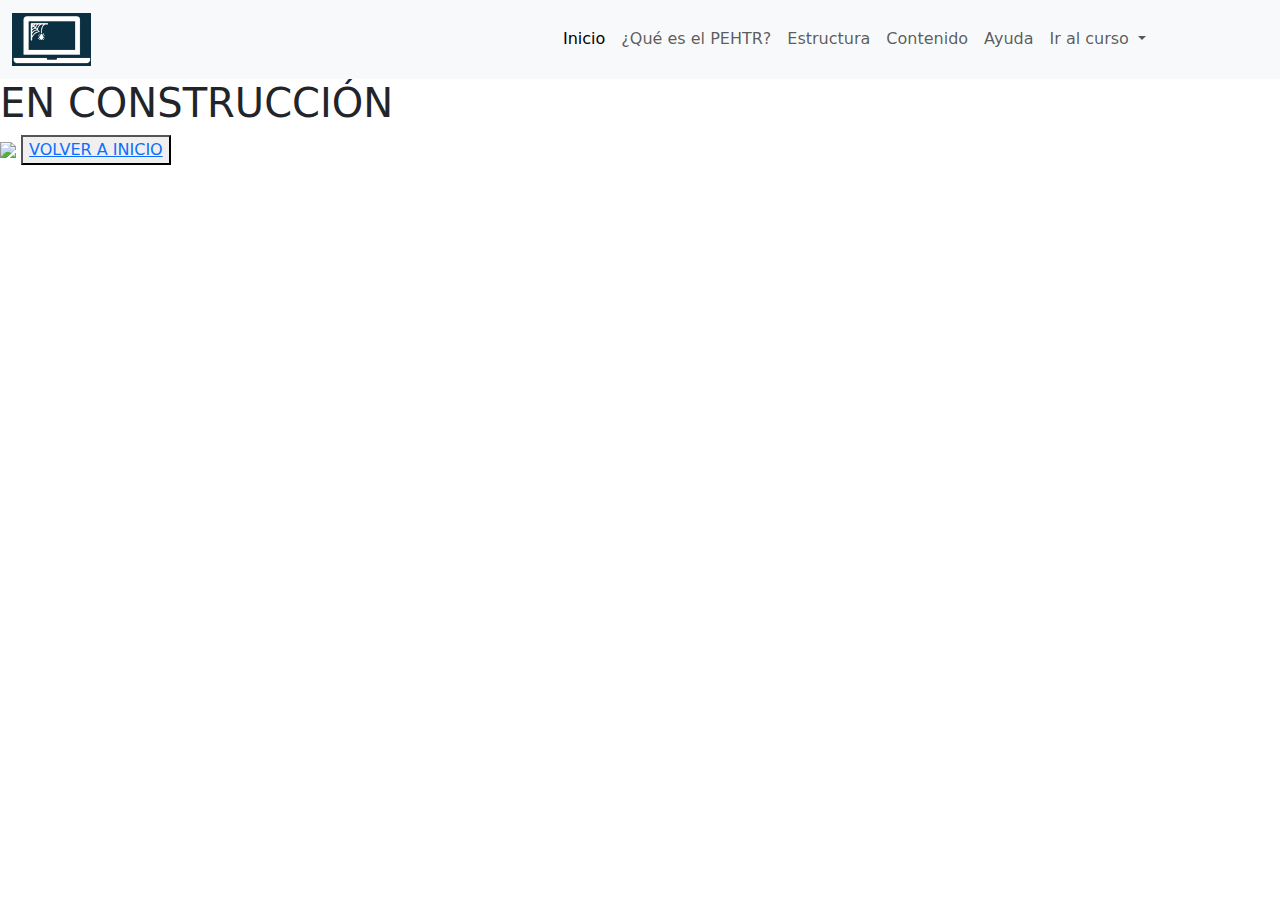
==== modulo1.html @ 03314fc0 "first commit" ====
<!DOCTYPE html>
<html lang="es">
<head>
    <meta charset="UTF-8">
    <meta name="viewport" content="width=device-width, initial-scale=1.0">
    <title>Módulo 1</title>
    <link rel="stylesheet" href="https://cdn.jsdelivr.net/npm/bootstrap@5.3.3/dist/css/bootstrap.min.css">
    <link rel="stylesheet" href="./STYLES/styles.css">
    <link rel="stylesheet" href="./STYLES/mq.css">
    <link rel="shortcut icon" href="./ASSETS/IMG/Logo Arachne Software/favicon-16x16.png">
    <script src="https://kit.fontawesome.com/31b9f39739.js" crossorigin="anonymous"></script>
</head>
<body>
    <header>
        <!-- Barra de navegación -->
        <nav class="navbar navbar-expand-lg bg-body-tertiary">
            <div class="container-fluid">
                <a class="navbar-brand" href="#"><img src="./ASSETS/IMG/Logo Arachne cuadrado.png" width="15%"></a>
                <button class="navbar-toggler" type="button" data-bs-toggle="collapse"
                    data-bs-target="#navbarNavDropdown" aria-controls="navbarNavDropdown" aria-expanded="false"
                    aria-label="Toggle navigation">
                    <span class="navbar-toggler-icon"></span>
                </button>
                <div class="collapse navbar-collapse" id="navbarNavDropdown">
                    <ul class="navbar-nav">
                        <li class="nav-item">
                            <a class="nav-link active" aria-current="page" href="#">Inicio</a>
                        </li>
                        <li class="nav-item">
                            <a class="nav-link" href="#queEs">¿Qué es el PEHTR?</a>
                        </li>
                        <li class="nav-item">
                            <a class="nav-link" href="#estructura">Estructura</a>
                        </li>
                        <li class="nav-item">
                            <a class="nav-link" href="#contenido">Contenido</a>
                        </li>
                        <li class="nav-item">
                            <a class="nav-link" href="./ayuda.html" target="_blank">Ayuda</a>
                        </li>
                        <li class="nav-item dropdown">
                            <a class="nav-link dropdown-toggle" href="#" role="button" data-bs-toggle="dropdown"
                                aria-expanded="false">
                                Ir al curso
                            </a>
                            <ul class="dropdown-menu">
                                <li><a class="dropdown-item" href="./modulo1.html" target="_parent">Módulo 1 - Introducción</a></li>
                                <li><a class="dropdown-item" href="./modulo2.html">Módulo 2 - Habilidades de
                                        autonomía</a></li>
                                <li><a class="dropdown-item" href="./modulo3.html">Módulo 3 - Habilidades para la buena
                                        gestión del tiempo</a></li>
                                <li><a class="dropdown-item" href="./modulo4.html">Módulo 4 - Uso de herramientas
                                        tecnológicas</a></li>
                            </ul>
                        </li>
                    </ul>
                </div>
            </div>
        </nav>
    </header>
    <main>
        <h1>EN CONSTRUCCIÓN</h1>
        <img src="./ASSETS/VIDEO/En construcción.gif">
        <button>
            <a href="./index.html">VOLVER A INICIO</a>
        </button>
    </main>
    
</body>
</html>
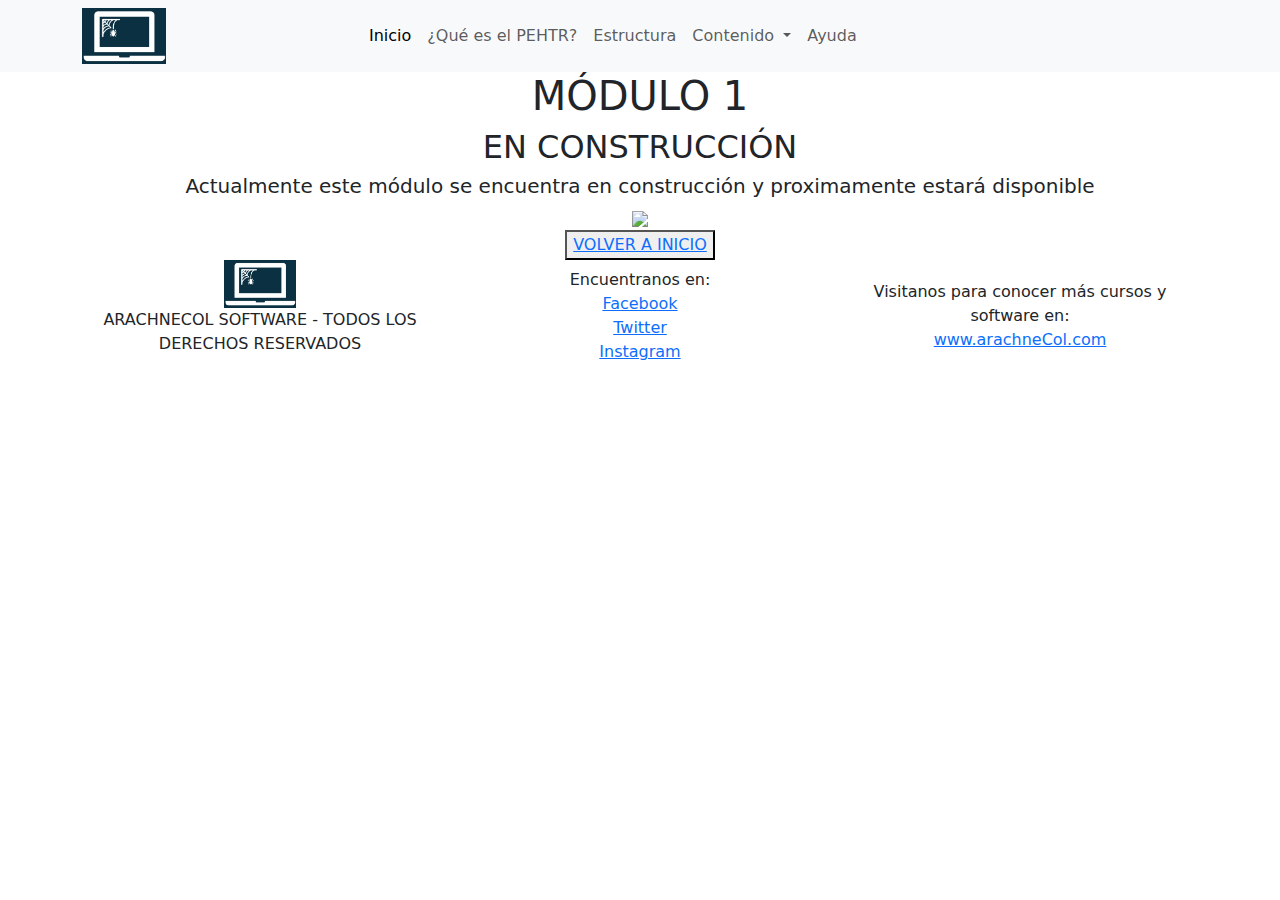
==== commit 7d8b65c0: "Actualización 02042024" ====
--- a/modulo1.html
+++ b/modulo1.html
@@ -14,57 +14,92 @@
     <header>
         <!-- Barra de navegación -->
         <nav class="navbar navbar-expand-lg bg-body-tertiary">
-            <div class="container-fluid">
-                <a class="navbar-brand" href="#"><img src="./ASSETS/IMG/Logo Arachne cuadrado.png" width="15%"></a>
-                <button class="navbar-toggler" type="button" data-bs-toggle="collapse"
-                    data-bs-target="#navbarNavDropdown" aria-controls="navbarNavDropdown" aria-expanded="false"
-                    aria-label="Toggle navigation">
-                    <span class="navbar-toggler-icon"></span>
-                </button>
-                <div class="collapse navbar-collapse" id="navbarNavDropdown">
-                    <ul class="navbar-nav">
-                        <li class="nav-item">
-                            <a class="nav-link active" aria-current="page" href="#">Inicio</a>
-                        </li>
-                        <li class="nav-item">
-                            <a class="nav-link" href="#queEs">¿Qué es el PEHTR?</a>
-                        </li>
-                        <li class="nav-item">
-                            <a class="nav-link" href="#estructura">Estructura</a>
-                        </li>
-                        <li class="nav-item">
-                            <a class="nav-link" href="#contenido">Contenido</a>
-                        </li>
-                        <li class="nav-item">
-                            <a class="nav-link" href="./ayuda.html" target="_blank">Ayuda</a>
-                        </li>
-                        <li class="nav-item dropdown">
-                            <a class="nav-link dropdown-toggle" href="#" role="button" data-bs-toggle="dropdown"
-                                aria-expanded="false">
-                                Ir al curso
-                            </a>
-                            <ul class="dropdown-menu">
-                                <li><a class="dropdown-item" href="./modulo1.html" target="_parent">Módulo 1 - Introducción</a></li>
-                                <li><a class="dropdown-item" href="./modulo2.html">Módulo 2 - Habilidades de
-                                        autonomía</a></li>
-                                <li><a class="dropdown-item" href="./modulo3.html">Módulo 3 - Habilidades para la buena
-                                        gestión del tiempo</a></li>
-                                <li><a class="dropdown-item" href="./modulo4.html">Módulo 4 - Uso de herramientas
-                                        tecnológicas</a></li>
-                            </ul>
-                        </li>
-                    </ul>
+            <div class="container text-left">
+                <div class="col-md-3">
+                    <a class="navbar-brand" href="#"><img src="./ASSETS/IMG/Logo ArachneCol cuadrado.png"
+                            width="30%"></a>
+                </div>
+                <div class="col-md-9">
+                    <button class="navbar-toggler" type="button" data-bs-toggle="collapse"
+                        data-bs-target="#navbarNavDropdown" aria-controls="navbarNavDropdown" aria-expanded="false"
+                        aria-label="Toggle navigation">
+                        <span class="navbar-toggler-icon"></span>
+                    </button>
+                    <div class="collapse navbar-collapse" id="navbarNavDropdown">
+
+                        <ul class="navbar-nav">
+                            <li class="nav-item">
+                                <a class="nav-link active" aria-current="page" href="./index.html">Inicio</a>
+                            </li>
+
+                            <li class="nav-item">
+                                <a class="nav-link" href="./index.html#queEs">¿Qué es el PEHTR?</a>
+                            </li>
+
+                            <li class="nav-item">
+                                <a class="nav-link" href="./index.html#estructura">Estructura</a>
+                            </li>
+
+                            <li class="nav-item dropdown">
+                                <a class="nav-link dropdown-toggle" href="#" role="button"
+                                    data-bs-toggle="dropdown" aria-expanded="false">
+                                    Contenido
+                                </a>
+                                <ul class="dropdown-menu">
+                                    <li><a class="dropdown-item" href="./modulo1.html">Módulo 1 - Introducción</a></li>
+                                    <li><a class="dropdown-item" href="./modulo2.html">Módulo 2 - Habilidades de
+                                            autonomía</a></li>
+                                    <li><a class="dropdown-item" href="./modulo3.html">Módulo 3 - Habilidades para la buena
+                                            gestión del tiempo</a></li>
+                                    <li><a class="dropdown-item" href="./modulo4.html">Módulo 4 - Uso de herramientas
+                                            tecnológicas</a></li>
+                                </ul>
+                            <li class="nav-item">
+                                <a class="nav-link" href="./ayuda.html" target="_blank">Ayuda</a>
+                            </li>                        
+                        </ul>
+                    </div>
                 </div>
             </div>
         </nav>
     </header>
-    <main>
-        <h1>EN CONSTRUCCIÓN</h1>
-        <img src="./ASSETS/VIDEO/En construcción.gif">
+    <main class="container text-center">    
+        <h1>MÓDULO 1</h1>
+        <H2>EN CONSTRUCCIÓN</H2>
+        <h5>Actualmente este módulo se encuentra en construcción y proximamente estará disponible</h5>
+        <img src="./ASSETS/VIDEO/En construcción.gif" width="350px">
+        <br>
         <button>
             <a href="./index.html">VOLVER A INICIO</a>
         </button>
     </main>
-    
+    <footer>
+        <div class="container text-center">
+            <div class="row align-items-center">
+                <div class="col">
+                    <img src="./ASSETS/IMG/Logo ArachneCol cuadrado.png" width="20%">
+                    <address class="derechos">ARACHNECOL SOFTWARE - TODOS LOS DERECHOS RESERVADOS</address>
+
+                </div>
+                <div class="col">
+                    Encuentranos en:
+                    <br>
+                    <i class="fa-brands fa-facebook"></i> <a href="https://www.facebook.com/?locale=es_LA"
+                        target="_blank"> Facebook</a><br>
+                    <i class="fa-brands fa-twitter"></i> <a href="https://twitter.com/?lang=es"
+                        target="_blank">Twitter</a><br>
+                    <i class="fa-brands fa-instagram"></i> <a href="https://www.instagram.com/" target="_blank">
+                        Instagram</a><br>
+                </div>
+                <div class="col">
+                    Visitanos para conocer más cursos y software en:
+                    <br>
+                    <a href="https://www.arachnecol.com" target="_blank">www.arachneCol.com</a>
+                </div>
+            </div>
+        </div>
+
+    </footer>
+    <script src="https://cdn.jsdelivr.net/npm/bootstrap@5.3.3/dist/js/bootstrap.bundle.min.js"> </script>    
 </body>
 </html>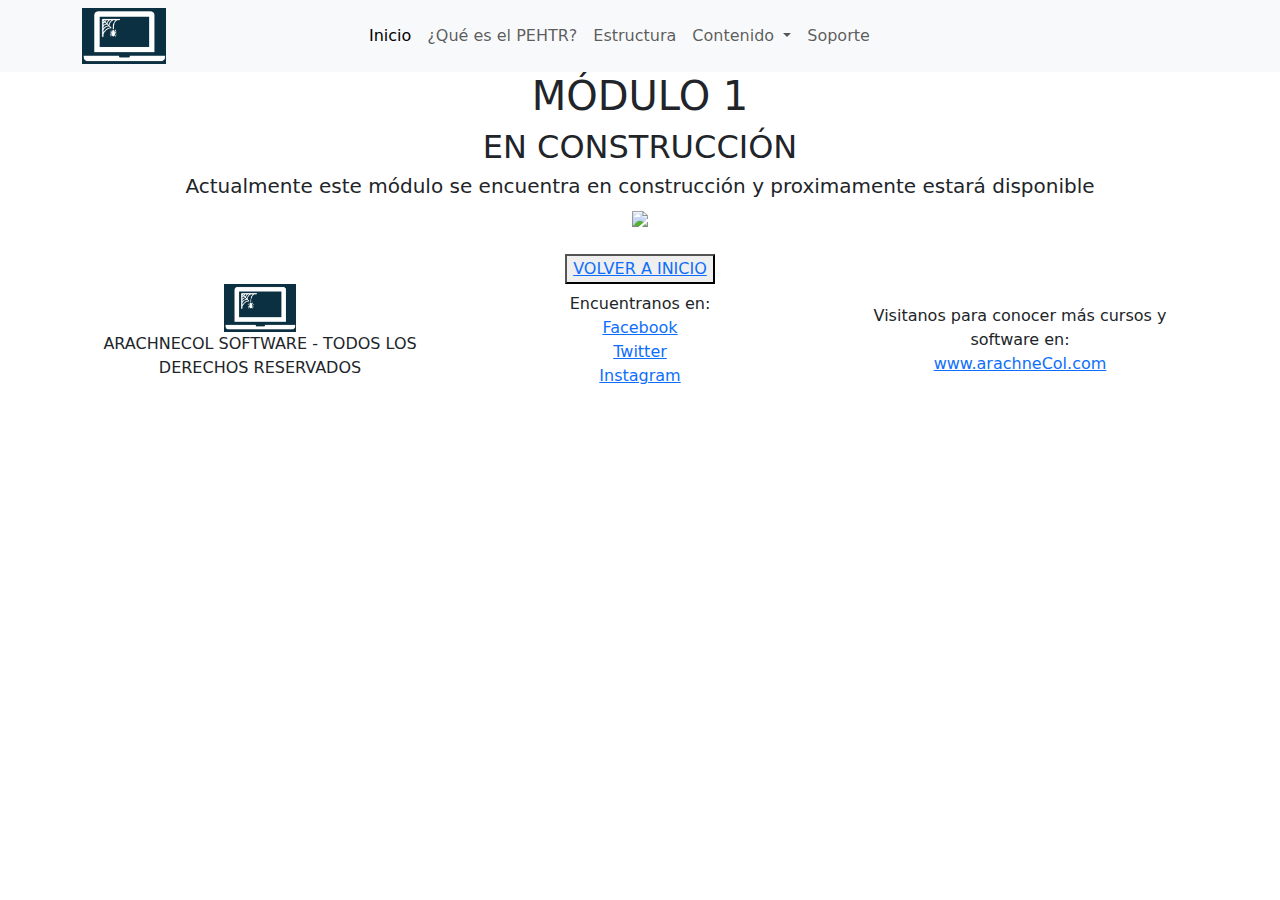
==== commit e516b916: "Actualización 03042024 html" ====
--- a/modulo1.html
+++ b/modulo1.html
@@ -55,7 +55,7 @@
                                             tecnológicas</a></li>
                                 </ul>
                             <li class="nav-item">
-                                <a class="nav-link" href="./ayuda.html" target="_blank">Ayuda</a>
+                                <a class="nav-link" href="./soporte.html" target="_blank">Soporte</a>
                             </li>                        
                         </ul>
                     </div>
@@ -69,6 +69,7 @@
         <h5>Actualmente este módulo se encuentra en construcción y proximamente estará disponible</h5>
         <img src="./ASSETS/VIDEO/En construcción.gif" width="350px">
         <br>
+        <br>    
         <button>
             <a href="./index.html">VOLVER A INICIO</a>
         </button>
--- a/STYLES/styles.css
+++ b/STYLES/styles.css
@@ -0,0 +1,22 @@
+
+
+
+
+
+
+/* SOPORTE */ /* Imagen de fondo y texto con contraste */
+.wrap{
+    width: 100vw;
+    height: 60vh;
+    display: flex;
+    align-items: center;
+    justify-content: top;
+    background: linear-gradient(to Right,rgb(0, 0, 0, .75),rgb(0, 0, 0, .1)),url(/ASSETS/IMG/Banner.jpg) ;
+    background-size: cover;
+    background-position: top;
+}
+.wrap-texto{
+    color: rgb(255, 255, 255);
+    text-align: left;
+    width: 50%;
+}
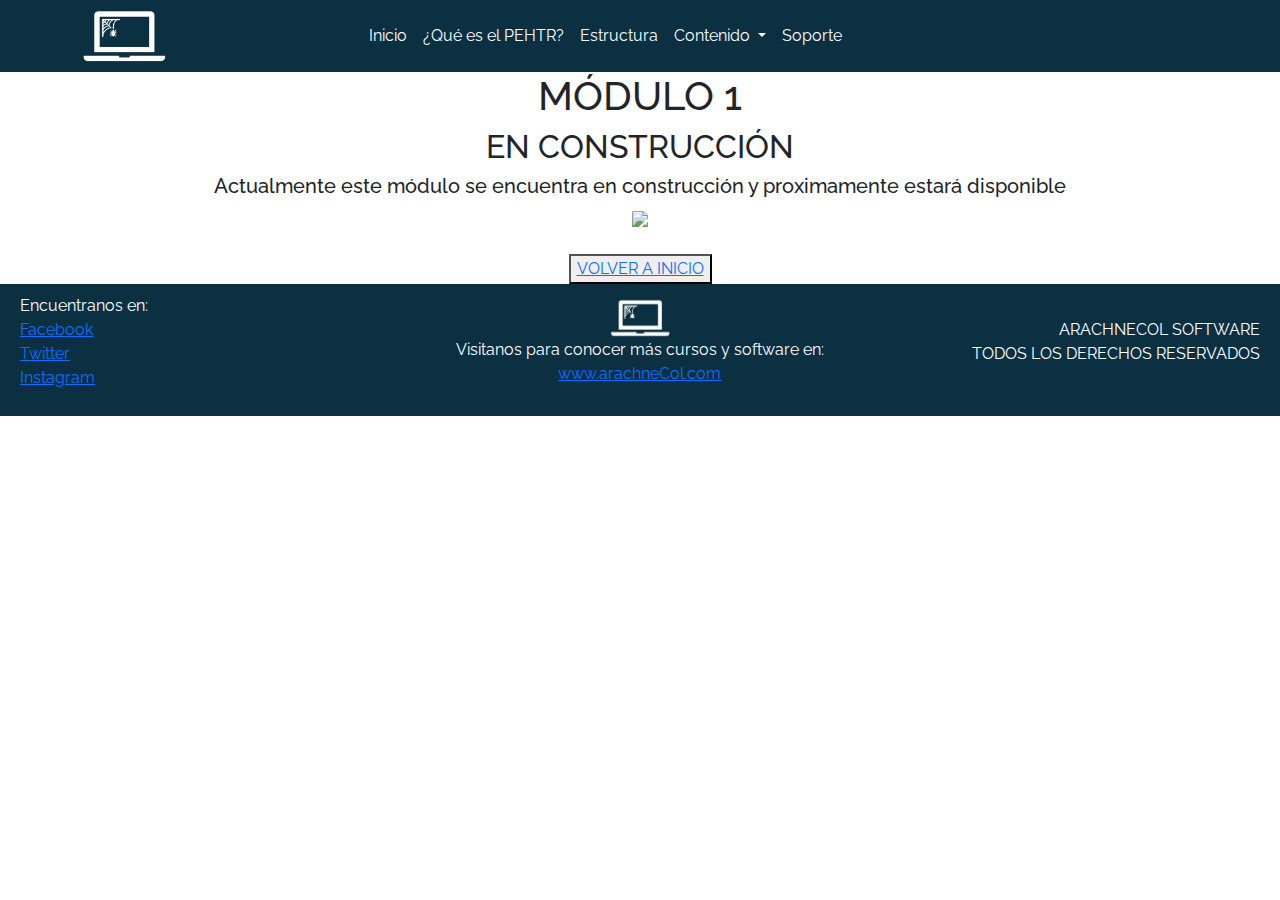
==== commit 510bbcb4: "Actualización HTML y CSS 0504204" ====
--- a/modulo1.html
+++ b/modulo1.html
@@ -8,12 +8,15 @@
     <link rel="stylesheet" href="./STYLES/styles.css">
     <link rel="stylesheet" href="./STYLES/mq.css">
     <link rel="shortcut icon" href="./ASSETS/IMG/Logo Arachne Software/favicon-16x16.png">
+    <link rel="preconnect" href="https://fonts.googleapis.com">
+    <link rel="preconnect" href="https://fonts.gstatic.com" crossorigin>
+    <link href="https://fonts.googleapis.com/css2?family=Madimi+One&family=Raleway:ital,wght@0,100..900;1,100..900&display=swap" rel="stylesheet">
     <script src="https://kit.fontawesome.com/31b9f39739.js" crossorigin="anonymous"></script>
 </head>
 <body>
     <header>
         <!-- Barra de navegación -->
-        <nav class="navbar navbar-expand-lg bg-body-tertiary">
+        <nav class="navbar navbar-expand-lg">
             <div class="container text-left">
                 <div class="col-md-3">
                     <a class="navbar-brand" href="#"><img src="./ASSETS/IMG/Logo ArachneCol cuadrado.png"
@@ -29,7 +32,7 @@
 
                         <ul class="navbar-nav">
                             <li class="nav-item">
-                                <a class="nav-link active" aria-current="page" href="./index.html">Inicio</a>
+                                <a class="nav-link" href="./index.html">Inicio</a>
                             </li>
 
                             <li class="nav-item">
@@ -63,7 +66,7 @@
             </div>
         </nav>
     </header>
-    <main class="container text-center">    
+    <main class="container text-center">
         <h1>MÓDULO 1</h1>
         <H2>EN CONSTRUCCIÓN</H2>
         <h5>Actualmente este módulo se encuentra en construcción y proximamente estará disponible</h5>
@@ -75,27 +78,27 @@
         </button>
     </main>
     <footer>
-        <div class="container text-center">
-            <div class="row align-items-center">
-                <div class="col">
-                    <img src="./ASSETS/IMG/Logo ArachneCol cuadrado.png" width="20%">
-                    <address class="derechos">ARACHNECOL SOFTWARE - TODOS LOS DERECHOS RESERVADOS</address>
-
-                </div>
-                <div class="col">
-                    Encuentranos en:
-                    <br>
-                    <i class="fa-brands fa-facebook"></i> <a href="https://www.facebook.com/?locale=es_LA"
+        <div class="containerFooter">
+            <div class="row">
+                <div class="col text-left">
+                    <p class="footerText">Encuentranos en: <br><i class="fa-brands fa-facebook"></i> <a href="https://www.facebook.com/?locale=es_LA"
                         target="_blank"> Facebook</a><br>
                     <i class="fa-brands fa-twitter"></i> <a href="https://twitter.com/?lang=es"
                         target="_blank">Twitter</a><br>
                     <i class="fa-brands fa-instagram"></i> <a href="https://www.instagram.com/" target="_blank">
-                        Instagram</a><br>
+                        Instagram</a></p>                   
+                    
                 </div>
-                <div class="col">
-                    Visitanos para conocer más cursos y software en:
-                    <br>
-                    <a href="https://www.arachnecol.com" target="_blank">www.arachneCol.com</a>
+
+                <div class="col text-center align-self-center">
+                    <img src="./ASSETS/IMG/Logo ArachneCol cuadrado.png" width="15%">
+                    <p class="footerText">Visitanos para conocer más cursos y software en: <br><a href="https://www.arachnecol.com" target="_blank">www.arachneCol.com</a></p>         
+                </div>
+                
+                <div class="col text-end align-self-center">
+                    <address class="derechos">ARACHNECOL SOFTWARE
+                        <br>
+                        TODOS LOS DERECHOS RESERVADOS</address>                    
                 </div>
             </div>
         </div>
--- a/STYLES/styles.css
+++ b/STYLES/styles.css
@@ -1,22 +1,144 @@
+/* NAVBAR */
+.navbar{
+    background-color: rgba(11, 48, 66, 255);    
+}
+.nav-link{
+    color: white;
+}
+.nav-link:hover{
+    background-color: rgb(195, 192, 192);
+    padding: 3px 3px 3px 3px;
+}
+span{
+    color: white;
+}
+.dropdown-menu{
+    background-color: white;  
+    border-color: rgba(11, 48, 66, 255);
+}
+.dropdown-item{
+    font-weight: bold;
+    color: rgba(11, 48, 66, 255);
+}
 
+/* BODY */
+main{
+    margin: 0px 25px 0px 25px;
+}
+body{
+    font-family: "Raleway", sans-serif;    
+}
+h1{
+    text-align: center;
+}
+.seccion1{
+    padding: 20px 20px 10px 20px;    
+    background-color:  rgb(85, 107, 47, 0.2);
+}
+.miCarrusel .imgCarrusel{
+    width: 100%;
+    height: 70vh;
+    padding: 10px 140px 10px 140px;
+}
+#imgCarr1{
+    filter: brightness(0.5);
+}
+#imgCarr2{
+    filter: brightness(0.5);
+}
+#imgCarr3{
+    filter: brightness(0.5);
+}
+.textoCarrusel{
+    color:white;
+}
+.seccion2{
+    padding: 20px 20px 10px 20px;    
+    background-color:  rgb(170, 202, 115, 0.4);
+}
+.seccion3{
+    padding: 20px 20px 10px 20px;    
+    background-color:  rgb(85, 107, 47, 0.2);
+}
+.modulo1{
+    padding: 20px 20px 10px 20px;    
+    background-color:  rgb(85, 107, 47, 0.2);
+}
+.textBold{
+    font-weight: bold;
+    font-style: italic;
+}
+.modulo2{
+    padding: 20px 20px 10px 20px;    
+    background-color:  rgb(170, 202, 115, 0.4);
+}
+.modulo3{
+    padding: 20px 20px 10px 20px;    
+    background-color:  rgb(85, 107, 47, 0.2);
+}
+.modulo4{
+    padding: 20px 20px 10px 20px;    
+    background-color:  rgb(170, 202, 115, 0.4);
+}
+.botonCurso{        
+    text-align: center;
+    background-color: rgb(191, 191, 94);
+    padding: 5px 3px;
+    width: 20%;
+}
+.botonCurso a{
+    text-decoration: none;
+    color: white;
+}
+.botonCurso:hover{
+    color: white;
+    background-color: rgba(11, 48, 66, 255);
+}
 
+/* FOOTER */
+.containerFooter{
+    padding: 10px 20px 10px 20px;
+    background-color: rgba(11, 48, 66, 255);
+}
+.derechos{
+    color: white;
+}
+.footerText{
+    color: white;
+}
+.fa-brands{
+    color: white;
+}
 
-
-
-
-/* SOPORTE */ /* Imagen de fondo y texto con contraste */
-.wrap{
-    width: 100vw;
-    height: 60vh;
+/* PÁGINA SOPORTE */ /* Imagen de fondo y texto con contraste */
+.wrap{    
+    width: 100%;
+    height: 50vh;
     display: flex;
     align-items: center;
     justify-content: top;
-    background: linear-gradient(to Right,rgb(0, 0, 0, .75),rgb(0, 0, 0, .1)),url(/ASSETS/IMG/Banner.jpg) ;
+    background: linear-gradient(to Right,rgb(0, 0, 0, .75),rgb(0, 0, 0, .1)),url(/ASSETS/IMG/Banner.jpg);
     background-size: cover;
-    background-position: top;
+    background-position: center;
 }
 .wrap-texto{
+    padding-left: 25px;
     color: rgb(255, 255, 255);
     text-align: left;
     width: 50%;
 }
+.pagSoporte{
+    background-color: rgb(226, 220, 220);
+}
+legend{    
+    margin-left: 70px;
+    text-decoration: underline;
+    font-weight: 600;
+}
+.formContent{
+    margin: 0px 200px 0px 200px;
+}
+#btnEnviar:hover{
+    color: white;
+    background-color: rgba(11, 48, 66, 255);
+}
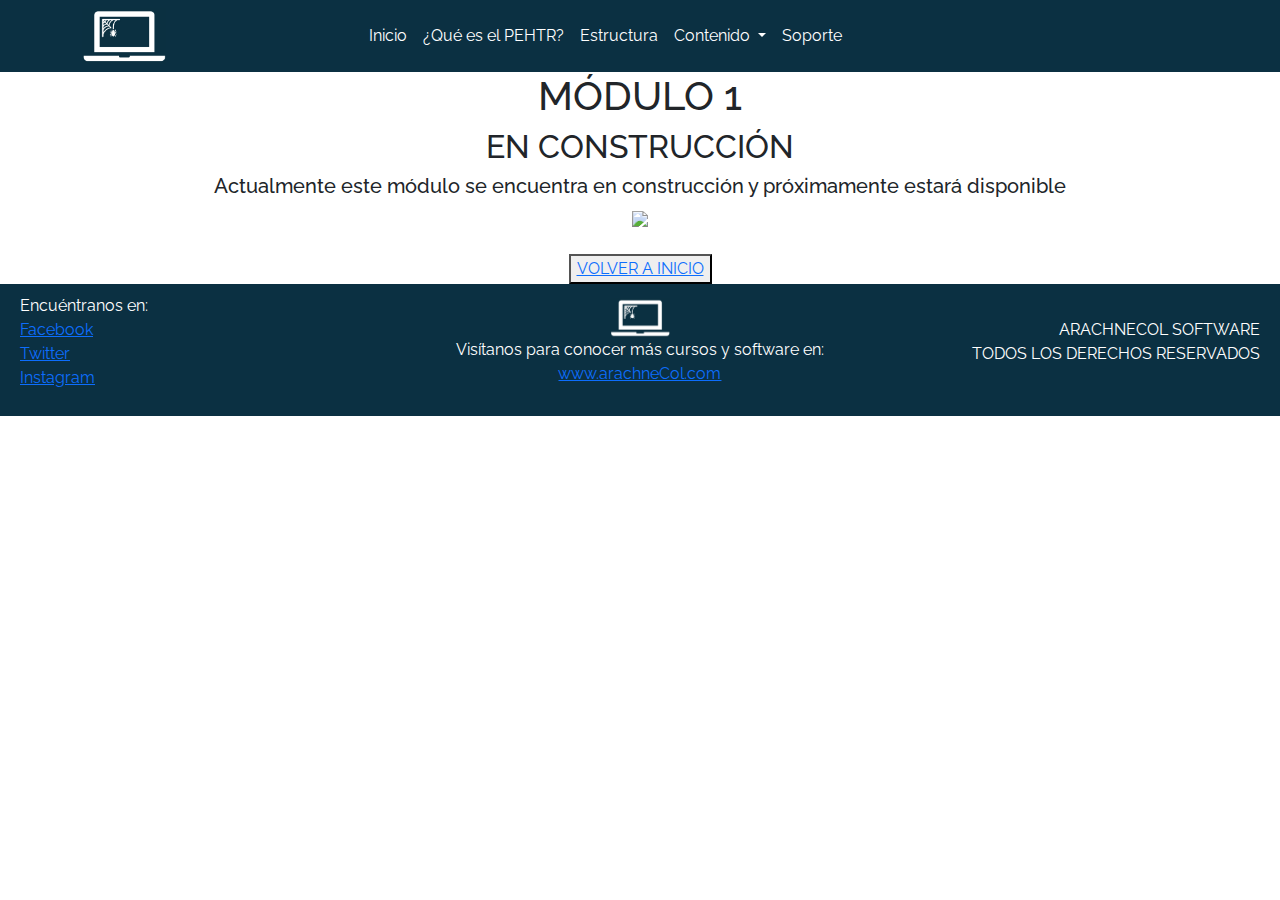
==== commit 471bef45: "Ajustes de ortografía y redacción de contenido 06042024" ====
--- a/modulo1.html
+++ b/modulo1.html
@@ -7,7 +7,7 @@
     <link rel="stylesheet" href="https://cdn.jsdelivr.net/npm/bootstrap@5.3.3/dist/css/bootstrap.min.css">
     <link rel="stylesheet" href="./STYLES/styles.css">
     <link rel="stylesheet" href="./STYLES/mq.css">
-    <link rel="shortcut icon" href="./ASSETS/IMG/Logo Arachne Software/favicon-16x16.png">
+    <link rel="shortcut icon" href="./ASSETS/IMG/Logo ArachneCol Software/favicon-16x16.png">
     <link rel="preconnect" href="https://fonts.googleapis.com">
     <link rel="preconnect" href="https://fonts.gstatic.com" crossorigin>
     <link href="https://fonts.googleapis.com/css2?family=Madimi+One&family=Raleway:ital,wght@0,100..900;1,100..900&display=swap" rel="stylesheet">
@@ -23,7 +23,7 @@
                             width="30%"></a>
                 </div>
                 <div class="col-md-9">
-                    <button class="navbar-toggler" type="button" data-bs-toggle="collapse"
+                    <button class="navbar-toggler menuDespl" type="button" data-bs-toggle="collapse"
                         data-bs-target="#navbarNavDropdown" aria-controls="navbarNavDropdown" aria-expanded="false"
                         aria-label="Toggle navigation">
                         <span class="navbar-toggler-icon"></span>
@@ -59,7 +59,7 @@
                                 </ul>
                             <li class="nav-item">
                                 <a class="nav-link" href="./soporte.html" target="_blank">Soporte</a>
-                            </li>                        
+                            </li>
                         </ul>
                     </div>
                 </div>
@@ -69,7 +69,7 @@
     <main class="container text-center">
         <h1>MÓDULO 1</h1>
         <H2>EN CONSTRUCCIÓN</H2>
-        <h5>Actualmente este módulo se encuentra en construcción y proximamente estará disponible</h5>
+        <h5>Actualmente este módulo se encuentra en construcción y próximamente estará disponible</h5>
         <img src="./ASSETS/VIDEO/En construcción.gif" width="350px">
         <br>
         <br>    
@@ -81,7 +81,7 @@
         <div class="containerFooter">
             <div class="row">
                 <div class="col text-left">
-                    <p class="footerText">Encuentranos en: <br><i class="fa-brands fa-facebook"></i> <a href="https://www.facebook.com/?locale=es_LA"
+                    <p class="footerText">Encuéntranos en: <br><i class="fa-brands fa-facebook"></i> <a href="https://www.facebook.com/?locale=es_LA"
                         target="_blank"> Facebook</a><br>
                     <i class="fa-brands fa-twitter"></i> <a href="https://twitter.com/?lang=es"
                         target="_blank">Twitter</a><br>
@@ -92,7 +92,7 @@
 
                 <div class="col text-center align-self-center">
                     <img src="./ASSETS/IMG/Logo ArachneCol cuadrado.png" width="15%">
-                    <p class="footerText">Visitanos para conocer más cursos y software en: <br><a href="https://www.arachnecol.com" target="_blank">www.arachneCol.com</a></p>         
+                    <p class="footerText">Visítanos para conocer más cursos y software en: <br><a href="https://www.arachnecol.com" target="_blank">www.arachneCol.com</a></p>         
                 </div>
                 
                 <div class="col text-end align-self-center">
--- a/STYLES/styles.css
+++ b/STYLES/styles.css
@@ -11,6 +11,9 @@
 }
 span{
     color: white;
+}
+.menuDespl{
+    background-color: white;
 }
 .dropdown-menu{
     background-color: white;  
@@ -37,8 +40,8 @@
 }
 .miCarrusel .imgCarrusel{
     width: 100%;
-    height: 70vh;
-    padding: 10px 140px 10px 140px;
+    height: 100%;
+    padding: 10px 50px 10px 50px;    
 }
 #imgCarr1{
     filter: brightness(0.5);
@@ -83,7 +86,6 @@
 .botonCurso{        
     text-align: center;
     background-color: rgb(191, 191, 94);
-    padding: 5px 3px;
     width: 20%;
 }
 .botonCurso a{
--- a/STYLES/mq.css
+++ b/STYLES/mq.css
@@ -0,0 +1,45 @@
+@media screen and (max-width: 992px){
+    .miCarrusel .imgCarrusel{
+        padding: 0;
+    }
+}
+@media screen and (max-width: 768px){
+    legend{
+        margin-left: 35px;
+    }
+    .formContent{
+        margin: 0px 100px 0px 100px;
+    }
+}
+@media screen and (max-width: 576px){
+    legend{
+        margin-left: 15px;
+    }
+    .formContent{
+        margin: 0px 50px 0px 50px;
+    }
+}
+@media screen and (max-width: 470px){
+    .textoCarrusel{
+        font-size: x-small;
+    }
+    .h5Carrusel{
+        font-size: x-small;
+        font-weight: bold;
+    }
+    legend{
+        margin-left: 5px;
+    }
+    .formContent{
+        margin: 0px 10px 0px 10px;
+    }
+}
+@media screen and (max-width: 330px){
+    .textoCarrusel{
+        font-size: xx-small;
+    }
+    .h5Carrusel{
+        font-size: xx-small;
+        font-weight: bold;
+    }
+}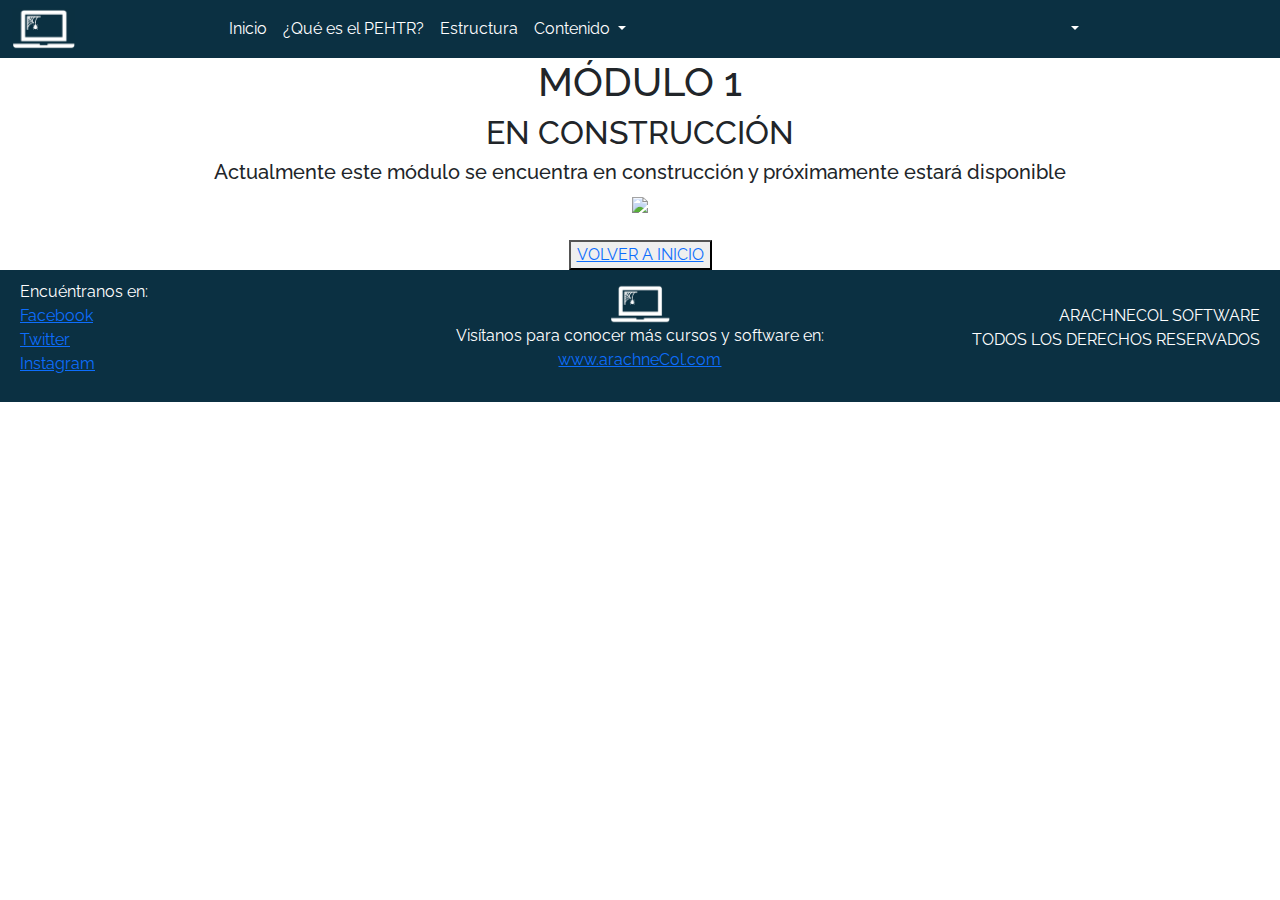
==== commit b4466f1c: "Actualización navBar" ====
--- a/modulo1.html
+++ b/modulo1.html
@@ -1,5 +1,6 @@
 <!DOCTYPE html>
 <html lang="es">
+
 <head>
     <meta charset="UTF-8">
     <meta name="viewport" content="width=device-width, initial-scale=1.0">
@@ -10,19 +11,22 @@
     <link rel="shortcut icon" href="./ASSETS/IMG/Logo ArachneCol Software/favicon-16x16.png">
     <link rel="preconnect" href="https://fonts.googleapis.com">
     <link rel="preconnect" href="https://fonts.gstatic.com" crossorigin>
-    <link href="https://fonts.googleapis.com/css2?family=Madimi+One&family=Raleway:ital,wght@0,100..900;1,100..900&display=swap" rel="stylesheet">
+    <link
+        href="https://fonts.googleapis.com/css2?family=Madimi+One&family=Raleway:ital,wght@0,100..900;1,100..900&display=swap"
+        rel="stylesheet">
     <script src="https://kit.fontawesome.com/31b9f39739.js" crossorigin="anonymous"></script>
 </head>
+
 <body>
     <header>
         <!-- Barra de navegación -->
-        <nav class="navbar navbar-expand-lg">
-            <div class="container text-left">
-                <div class="col-md-3">
+        <nav class="navbar navbar-expand-sm">
+            <div class="container-fluid">
+                <div class="col-md-2">
                     <a class="navbar-brand" href="#"><img src="./ASSETS/IMG/Logo ArachneCol cuadrado.png"
                             width="30%"></a>
                 </div>
-                <div class="col-md-9">
+                <div class="col-md-8">
                     <button class="navbar-toggler menuDespl" type="button" data-bs-toggle="collapse"
                         data-bs-target="#navbarNavDropdown" aria-controls="navbarNavDropdown" aria-expanded="false"
                         aria-label="Toggle navigation">
@@ -44,21 +48,39 @@
                             </li>
 
                             <li class="nav-item dropdown">
-                                <a class="nav-link dropdown-toggle" href="#" role="button"
-                                    data-bs-toggle="dropdown" aria-expanded="false">
+                                <a class="nav-link dropdown-toggle" href="#" role="button" data-bs-toggle="dropdown"
+                                    aria-expanded="false">
                                     Contenido
                                 </a>
                                 <ul class="dropdown-menu">
                                     <li><a class="dropdown-item" href="./modulo1.html">Módulo 1 - Introducción</a></li>
                                     <li><a class="dropdown-item" href="./modulo2.html">Módulo 2 - Habilidades de
                                             autonomía</a></li>
-                                    <li><a class="dropdown-item" href="./modulo3.html">Módulo 3 - Habilidades para la buena
+                                    <li><a class="dropdown-item" href="./modulo3.html">Módulo 3 - Habilidades para la
+                                            buena
                                             gestión del tiempo</a></li>
                                     <li><a class="dropdown-item" href="./modulo4.html">Módulo 4 - Uso de herramientas
                                             tecnológicas</a></li>
                                 </ul>
-                            <li class="nav-item">
-                                <a class="nav-link" href="./soporte.html" target="_blank">Soporte</a>
+                        </ul>
+                    </div>
+                </div>
+                <div class="col-md-2">
+                    <div class="collapse navbar-collapse" id="navbarNavDropdown">
+                        <ul class="navbar-nav">
+                            <li class="nav-item dropdown">
+                                <a class="nav-link 
+                dropdown-toggle" href="#contenido" role="button" data-bs-toggle="dropdown" aria-expanded="false">
+                                    <i class="fa-regular 
+                fa-circle-user"></i>
+                                </a>
+                                <ul class="dropdown-menu">
+                                    <li><a class="dropdown-item" href="./soporte.html" target="_blank">Soporte</a>
+                                    </li>
+                                    <hr>
+                                    <li><a class="dropdown-item" href="#">Cerrar Sesión</a>
+                                    <li>
+                                </ul>
                             </li>
                         </ul>
                     </div>
@@ -72,7 +94,7 @@
         <h5>Actualmente este módulo se encuentra en construcción y próximamente estará disponible</h5>
         <img src="./ASSETS/VIDEO/En construcción.gif" width="350px">
         <br>
-        <br>    
+        <br>
         <button>
             <a href="./index.html">VOLVER A INICIO</a>
         </button>
@@ -81,29 +103,33 @@
         <div class="containerFooter">
             <div class="row">
                 <div class="col text-left">
-                    <p class="footerText">Encuéntranos en: <br><i class="fa-brands fa-facebook"></i> <a href="https://www.facebook.com/?locale=es_LA"
-                        target="_blank"> Facebook</a><br>
-                    <i class="fa-brands fa-twitter"></i> <a href="https://twitter.com/?lang=es"
-                        target="_blank">Twitter</a><br>
-                    <i class="fa-brands fa-instagram"></i> <a href="https://www.instagram.com/" target="_blank">
-                        Instagram</a></p>                   
-                    
+                    <p class="footerText">Encuéntranos en: <br><i class="fa-brands fa-facebook"></i> <a
+                            href="https://www.facebook.com/?locale=es_LA" target="_blank"> Facebook</a><br>
+                        <i class="fa-brands fa-twitter"></i> <a href="https://twitter.com/?lang=es"
+                            target="_blank">Twitter</a><br>
+                        <i class="fa-brands fa-instagram"></i> <a href="https://www.instagram.com/" target="_blank">
+                            Instagram</a>
+                    </p>
+
                 </div>
 
                 <div class="col text-center align-self-center">
                     <img src="./ASSETS/IMG/Logo ArachneCol cuadrado.png" width="15%">
-                    <p class="footerText">Visítanos para conocer más cursos y software en: <br><a href="https://www.arachnecol.com" target="_blank">www.arachneCol.com</a></p>         
+                    <p class="footerText">Visítanos para conocer más cursos y software en: <br><a
+                            href="https://www.arachnecol.com" target="_blank">www.arachneCol.com</a></p>
                 </div>
-                
+
                 <div class="col text-end align-self-center">
                     <address class="derechos">ARACHNECOL SOFTWARE
                         <br>
-                        TODOS LOS DERECHOS RESERVADOS</address>                    
+                        TODOS LOS DERECHOS RESERVADOS
+                    </address>
                 </div>
             </div>
         </div>
 
     </footer>
-    <script src="https://cdn.jsdelivr.net/npm/bootstrap@5.3.3/dist/js/bootstrap.bundle.min.js"> </script>    
+    <script src="https://cdn.jsdelivr.net/npm/bootstrap@5.3.3/dist/js/bootstrap.bundle.min.js"> </script>
 </body>
+
 </html>